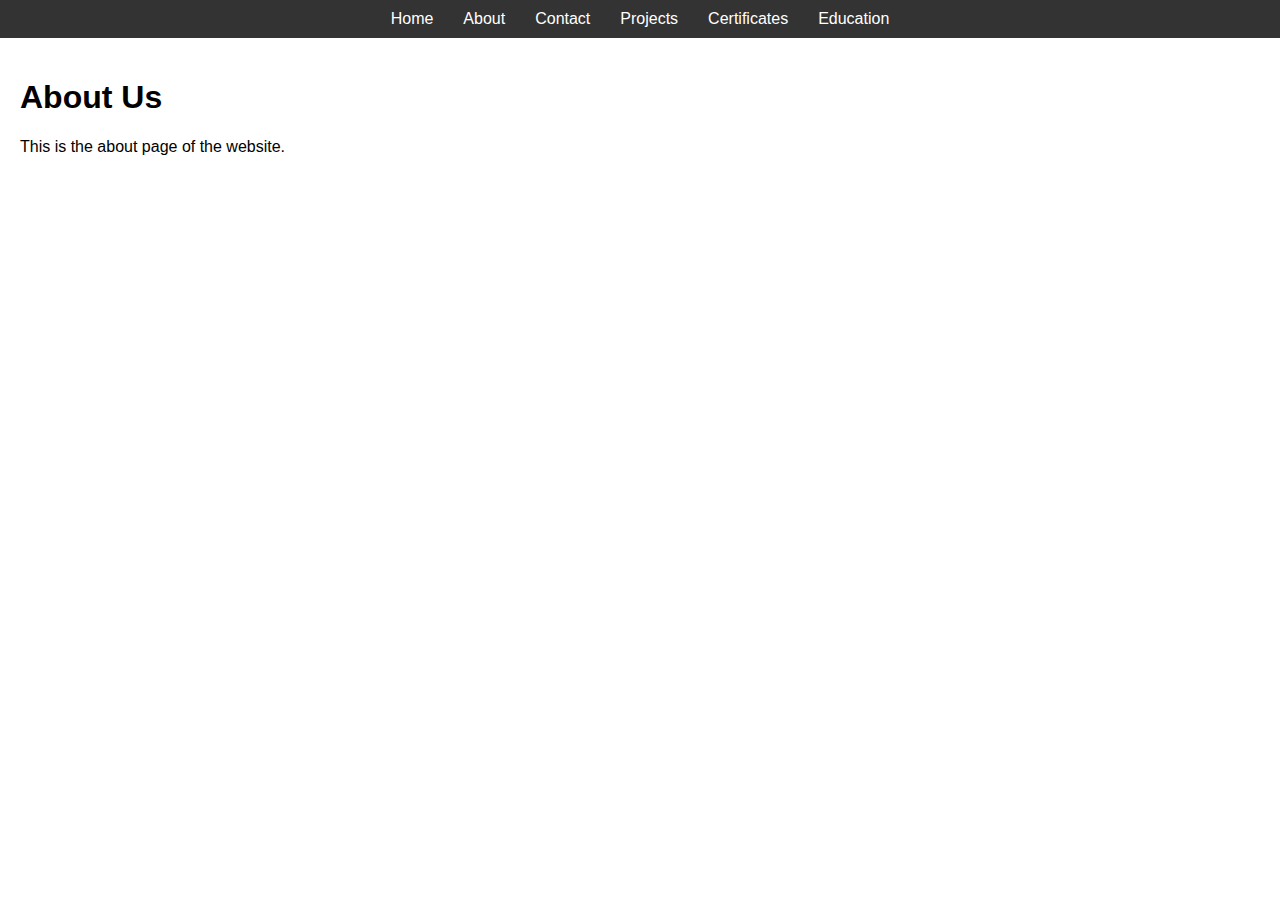
==== certificate.html @ 58f47543 "made basic strucutre of portfolio with navigation to other html pages" ====
<!DOCTYPE html>
<html lang="en">
<head>
    <meta charset="UTF-8">
    <meta name="viewport" content="width=device-width, initial-scale=1.0">
    <title>About Page</title>
    <link rel="stylesheet" href="styles.css">
</head>
<body>
    <header>
        <nav>
            <ul>
                <li><a href="index.html">Home</a></li>
                <li><a href="about.html">About</a></li>
                <li><a href="contact.html">Contact</a></li>
                <li><a href="project.html">Projects</a></li>
                <li><a href="certificate.html">Certificates</a></li>
                <li><a href="education.html">Education</a></li>
            </ul>
        </nav>
    </header>
    <main>
        <h1>About Us</h1>
        <p>This is the about page of the website.</p>
    </main>
</body>
</html>
---- styles.css ----
body {
    font-family: Arial, sans-serif;
    margin: 0;
    padding: 0;
}

header {
    background-color: #333;
    color: white;
    padding: 10px 0;
    margin: 0; 
}

nav ul {
    list-style: none;
    margin: 0;
    padding: 0;
    display: flex;
    justify-content: center;
}

nav ul li {
    margin: 0 15px;
}

nav ul li a {
    color: white;
    text-decoration: none;
}

nav ul li a:hover {
    text-decoration: underline;
}

main {
    padding: 20px;
}
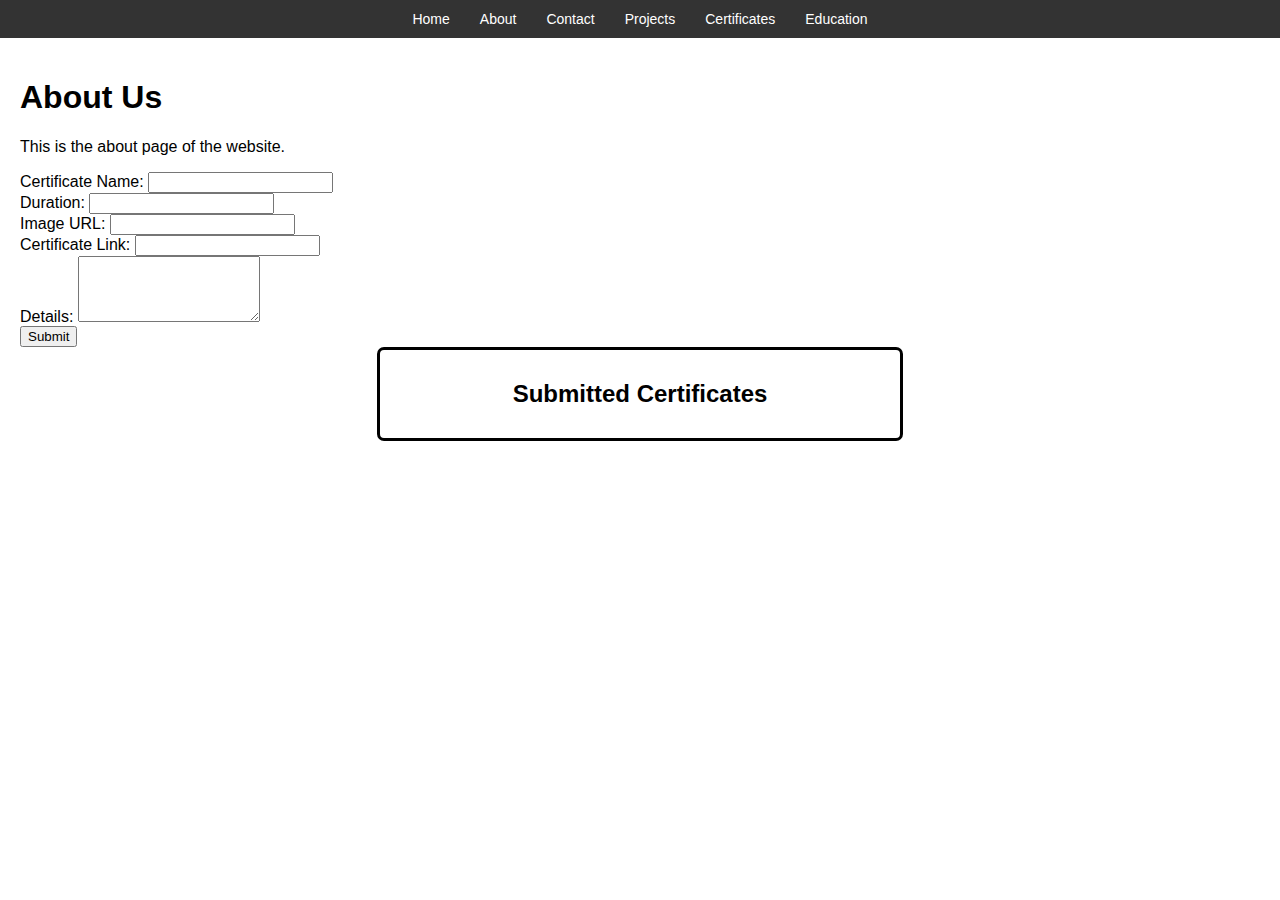
==== commit 401dfb32: "Made input taking form and displaying for each page" ====
--- a/certificate.html
+++ b/certificate.html
@@ -22,7 +22,72 @@
     <main>
         <h1>About Us</h1>
         <p>This is the about page of the website.</p>
+
+        <!-- Certificate Form -->
+        <form id="certificateForm">
+            <label for="certificate_name">Certificate Name:</label>
+            <input type="text" id="certificate_name" name="certificate_name" required><br>
+
+            <label for="duration">Duration:</label>
+            <input type="text" id="duration" name="duration"><br>
+
+            <label for="image_url">Image URL:</label>
+            <input type="text" id="image_url" name="image_url"><br>
+
+            <label for="link">Certificate Link:</label>
+            <input type="text" id="link" name="link"><br>
+
+            <label for="details">Details:</label>
+            <textarea id="details" name="details" rows="4"></textarea><br>
+
+            <button type="submit">Submit</button>
+        </form>
+
+        <!-- Display Submitted Certificates -->
+        <center>
+        <div id="certificates" class="box">
+            <h2>Submitted Certificates</h2>
+            <!-- Certificates will be displayed here -->
+        </div>
+        </center>
     </main>
+
+    <script>
+        document.getElementById('certificateForm').addEventListener('submit', function(event) {
+            event.preventDefault(); // Prevent form from submitting the traditional way
+
+            // Retrieve form values
+            const certificateName = document.getElementById('certificate_name').value;
+            const duration = document.getElementById('duration').value;
+            const imageUrl = document.getElementById('image_url').value;
+            const link = document.getElementById('link').value;
+            const details = document.getElementById('details').value;
+
+            // Create a certificate display
+            let certificateEntry = `<div class="sub-box"><h3>${certificateName}</h3>`;
+
+            if (duration) {
+                certificateEntry += `<p><strong>Duration:</strong> ${duration}</p>`;
+            }
+            if (details) {
+                certificateEntry += `<p><strong>Details:</strong> ${details}</p>`;
+            }
+            if (link) {
+                certificateEntry += `<p><strong>Link:</strong> <a href="${link}" target="_blank">Click here</a></p>`;
+            }
+            if (imageUrl) {
+                certificateEntry += `<img src="${imageUrl}" alt="${certificateName} Image" width="200">`;
+            }
+
+            certificateEntry += `</div><hr>`;
+
+            // Append the certificate entry to the certificates div
+            const certificatesDiv = document.getElementById('certificates');
+            certificatesDiv.innerHTML += certificateEntry;
+
+            // Optionally, clear the form after submission
+            document.getElementById('certificateForm').reset();
+        });
+    </script>
 </body>
 </html>
-
--- a/styles.css
+++ b/styles.css
@@ -1,14 +1,16 @@
+/* Basic body styling */
 body {
     font-family: Arial, sans-serif;
     margin: 0;
     padding: 0;
 }
 
+/* Header and navigation styling */
 header {
     background-color: #333;
     color: white;
     padding: 10px 0;
-    margin: 0; 
+    width: 100%;
 }
 
 nav ul {
@@ -16,23 +18,60 @@
     margin: 0;
     padding: 0;
     display: flex;
-    justify-content: center;
+    justify-content: center; /* Center the menu items */
+    gap: 10px; /* Adjust the gap between menu items */
 }
 
 nav ul li {
-    margin: 0 15px;
+    margin: 0;
 }
 
 nav ul li a {
     color: white;
     text-decoration: none;
+    font-size: 14px;
+    padding: 0 10px; /* Reduce padding to bring items closer */
 }
 
 nav ul li a:hover {
     text-decoration: underline;
 }
 
+/* Main content styling */
 main {
     padding: 20px;
 }
 
+/* Styles for dynamically added project boxes */
+.sub-box{
+    border: 1px solid #ddd;
+    padding: 15px;
+    margin-bottom: 15px;
+    border-radius: 5px;
+    background-color: #f9f9f9;
+    transition: transform 0.3s ease, box-shadow 0.3s ease;
+    cursor: pointer;
+}
+
+.sub-box h3 {
+    margin-top: 0;
+    font-size: 18px;
+    color: #333;
+}
+
+/* Expand and highlight box on click */
+.sub-box:active {
+    transform: scale(1.05);
+    box-shadow: 0 4px 8px rgba(0, 0, 0, 0.2);
+}
+
+
+
+.box
+{
+ padding: 10px;
+ width: 500px;
+ border: 3px solid black;
+ border-radius: 7px;
+ 
+}